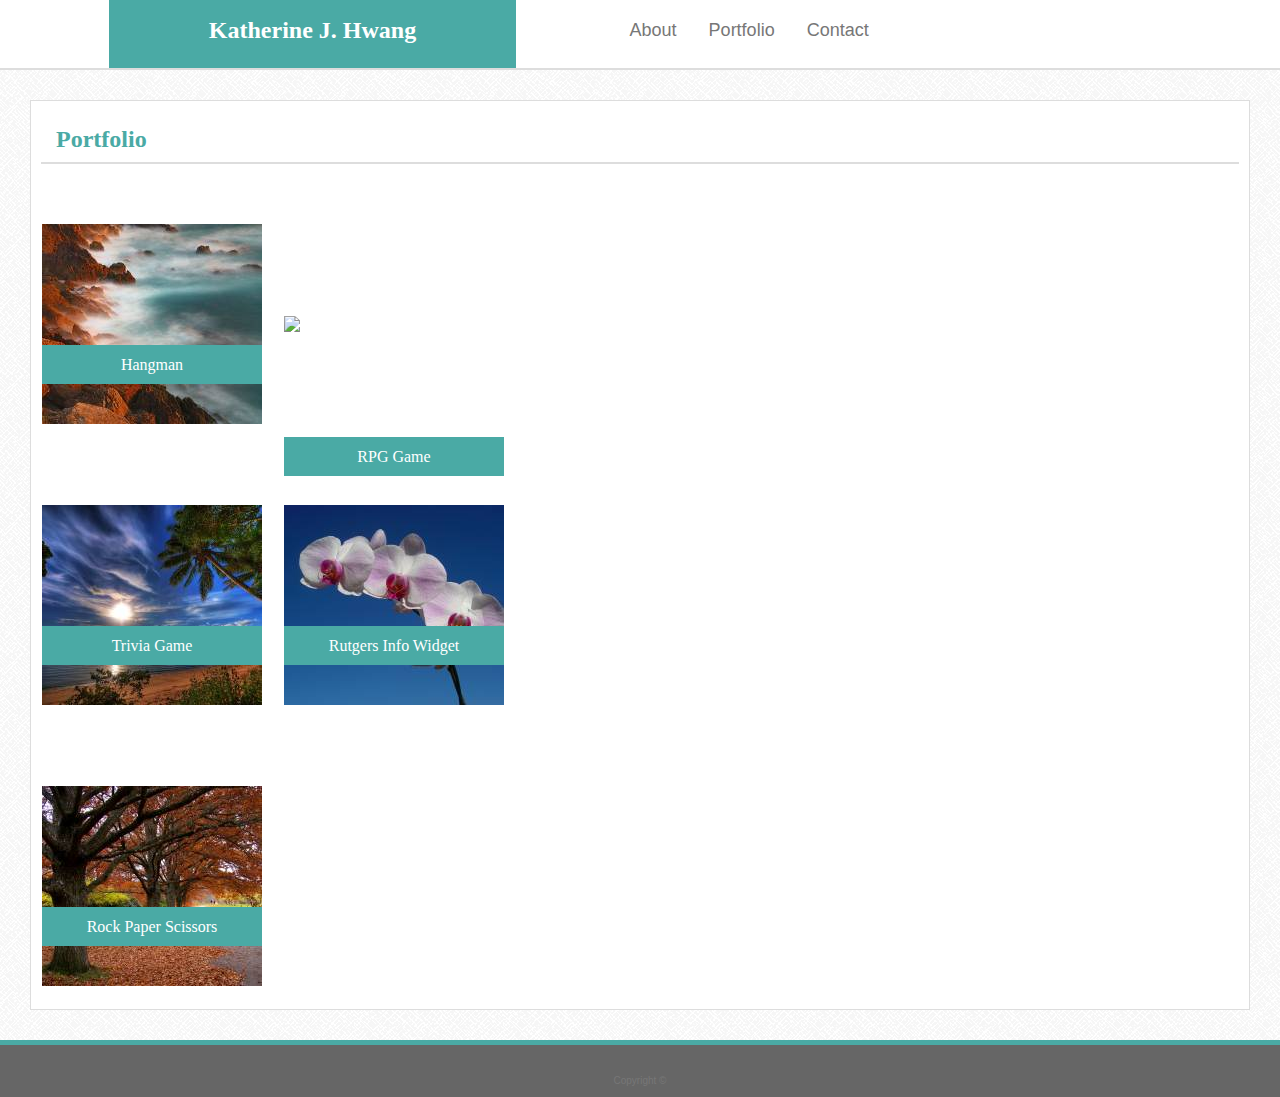
==== portfolio.html @ e1ae9a08 "updating public facing page" ====
<!DOCTYPE html>
<html lang="en-us">

    <head>
        <link rel="stylesheet" href="https://stackpath.bootstrapcdn.com/bootstrap/4.3.1/css/bootstrap.min.css" integrity="sha384-ggOyR0iXCbMQv3Xipma34MD+dH/1fQ784/j6cY/iJTQUOhcWr7x9JvoRxT2MZw1T" crossorigin="anonymous">
        <link rel="stylesheet" href="./assets/css/style.css">
        <title>Katherine J. Hwang - About Me</title>
    </head>

    <body>

      <!-- Header -->
              <div class="container1">
                  <div class="row">
                    <div class="col-md-1"></div>
                    <div class="col-md-4 justify-content-center"><h1>Katherine J. Hwang</h1></div>
                    <div class="col-md-4">
                      <ul class="nav justify-content-center">
                        <li class="nav-item">
                          <a class="nav-link" href="./index.html">About</a>
                        </li>
                        <li class="nav-item">
                          <a class="nav-link" href="./portfolio.html">Portfolio</a>
                        </li>
                        <li class="nav-item">
                          <a class="nav-link" href="./contact.html">Contact</a>
                      </li>
                    </ul>
                  </div>
              </div>
            </div>

<!-- Content -->
        <div class="container2">
          <br>
          <div class="row1"><h2>Portfolio</h2></div>

<table class="table-show table-borderless">
        <tbody>
          <tr>

            <td>
              <a href="./portolio/Hangman"><h3>Hangman</h3><img src="./assets/images/Hangman.jpg" alt="hangman"></a>
            </td>

            <td>
              <a href="./portolio/RPG-Game"><h3>RPG Game</h3><img src="./assets/images/RPG-Game.jpg"></a>
            </td>

            <td></td>
            <td></td>

          </tr>

          <tr>
            <td>
            <a href="./portolio/Trivia-Game"><h3>Trivia Game</h3><img src="./assets/images/Trivia-Game.jpg"></a>
            </td>
            <td>
              <a href="./portolio/Rutgers-Info-Widget"><h3>Rutgers Info Widget</h3><img src="./assets/images/Rutgers-Info-Widget.jpg"></a>
            </td>

            <td></td>
            <td></td>


          </tr>

          <tr>
            <td>
              <a href="./portolio/Rock-Paper-Scissors"><h3>Rock Paper Scissors</h3><img src="./assets/images/Rock-Paper-Scissors.jpg"></a>
            </td>
          </tr>
            <td></td>
            <td></td>
            <td></td>

        </tbody>
      </table>
    </div>
  </div>
  
  <!-- Footer -->
          <div class="container3">Copyright &copy;</div>

      </body>

  </html>
---- assets/css/style.css ----
body {
    background-image: url(../images/greyzz.jpg);
		font-family: 'Arial', 'Helvetica Neue', Helvetica, sans-serif;
}

.container1 {
    font-family: 'Arial', 'Helvetica Neue', Helvetica, sans-serif;
    color: #777777;
    background-color: #ffffff;
    border-bottom: 2px solid #dddddd;

}

h1 {
    font-family: Georgia, 'Times New Roman', Times, serif;
    font-size: 24px;
    font-weight: bold;
    color: white;
    background-color: #4aaaa5;
    text-align: center;
		position: relative;
    height: 100%;
    line-height: 2.5em;
}

.nav {
  font-size: 18px;
  line-height: 2.5em;
  width: auto;
}

a {
	color: #777777;
}

.container2 {
    padding: 0px 10px;
    margin: 30px 30px;
    border: 1px solid #dddddd;
    font-family: 'Arial', 'Helvetica Neue', Helvetica, sans-serif;
    color: #777777;
    background-color: #ffffff;
}

h2 {
    font-family: Georgia, 'Times New Roman', Times, serif;
    font-size: 24px;
    font-weight: bold;
    background-color: white;
    color: #4aaaa5;
    margin-left: 15px;
}

.row1 {
  border-bottom: 2px solid #dddddd;
}

h3 {
		font-family: Georgia, 'Times New Roman', Times, serif;
		font-size: 16px;
		color: white;
		background-color: #4aaaa5;
    position: relative;
		z-index: 0;
    text-align: center;
    top: 180px;
    padding: 10px;
    margin: 0px 20px 0px 0px;
}

.table-show {
  empty-cells: show;
}

p {
  line-height: 1.6;
  text-align: justify;
  margin: 0;
  font-size: 14px;
}

p2 {
  font-size: 20px;
  margin: 0px 0px 0px 30px;


}

img {
		float: left;
  	shape-margin: 20px;
  	margin-top: 20px;
		margin-right: 20px;
  	margin-bottom: 20px;
}

a1 {
	width: 100%;

}

.wrapper {
		column-count: 1;
	 	column-gap: 30px;
		padding: 30px;
}

.container3 {
    background-color: #666666;
    text-align: center;
    padding: 20px 0px 0px 0px;
    border-top: 5px solid #4aaaa5;
    font-size: 10px;
    color: #777777;
    line-height: 2rem;
}

.input-box {
    margin-left: 30px;
    margin-right: 30px;
    width: 100%;
}
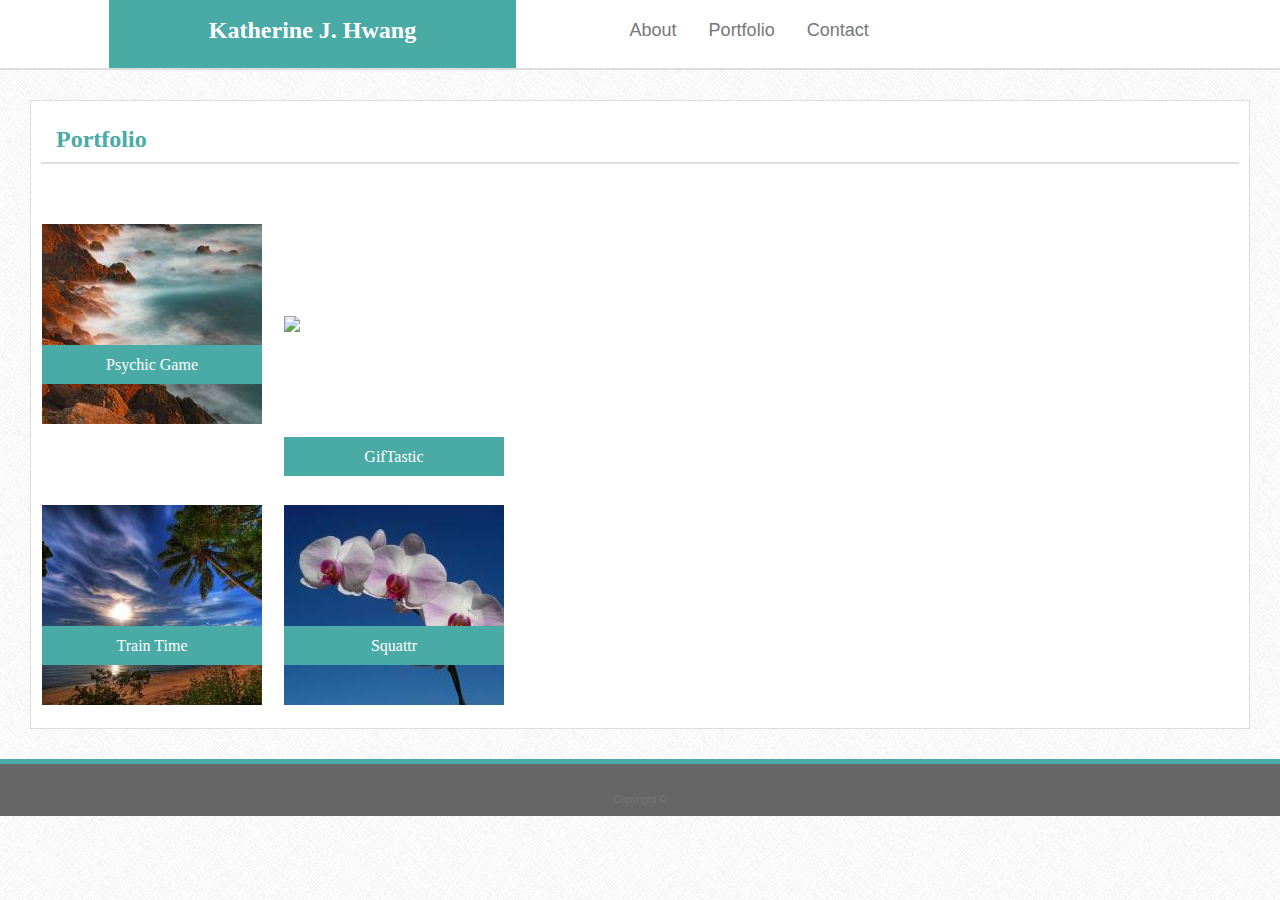
==== commit 1883a9cf: "add everything" ====
--- a/portfolio.html
+++ b/portfolio.html
@@ -40,11 +40,11 @@
           <tr>
 
             <td>
-              <a href="./portolio/Hangman"><h3>Hangman</h3><img src="./assets/images/Hangman.jpg" alt="hangman"></a>
+              <a href="https://katherinejhwang.github.io/Psychic-Game2/index.html"><h3>Psychic Game</h3><img src="./assets/images/Hangman.jpg" alt="hangman"></a>
             </td>
 
             <td>
-              <a href="./portolio/RPG-Game"><h3>RPG Game</h3><img src="./assets/images/RPG-Game.jpg"></a>
+              <a href="https://katherinejhwang.github.io/GifTastic/index.html"><h3>GifTastic</h3><img src="./assets/images/RPG-Game.jpg"></a>
             </td>
 
             <td></td>
@@ -54,10 +54,11 @@
 
           <tr>
             <td>
-            <a href="./portolio/Trivia-Game"><h3>Trivia Game</h3><img src="./assets/images/Trivia-Game.jpg"></a>
+            <a href="https://katherinejhwang.github.io/Train_Time/index.html"><h3>Train Time</h3><img src="./assets/images/Trivia-Game.jpg"></a>
             </td>
+
             <td>
-              <a href="./portolio/Rutgers-Info-Widget"><h3>Rutgers Info Widget</h3><img src="./assets/images/Rutgers-Info-Widget.jpg"></a>
+              <a href="https://katherinejhwang.github.io/Squattr/index.html"><h3>Squattr</h3><img src="./assets/images/Rutgers-Info-Widget.jpg"></a>
             </td>
 
             <td></td>
@@ -66,11 +67,11 @@
 
           </tr>
 
-          <tr>
+          <!-- <tr>
             <td>
               <a href="./portolio/Rock-Paper-Scissors"><h3>Rock Paper Scissors</h3><img src="./assets/images/Rock-Paper-Scissors.jpg"></a>
             </td>
-          </tr>
+          </tr> -->
             <td></td>
             <td></td>
             <td></td>
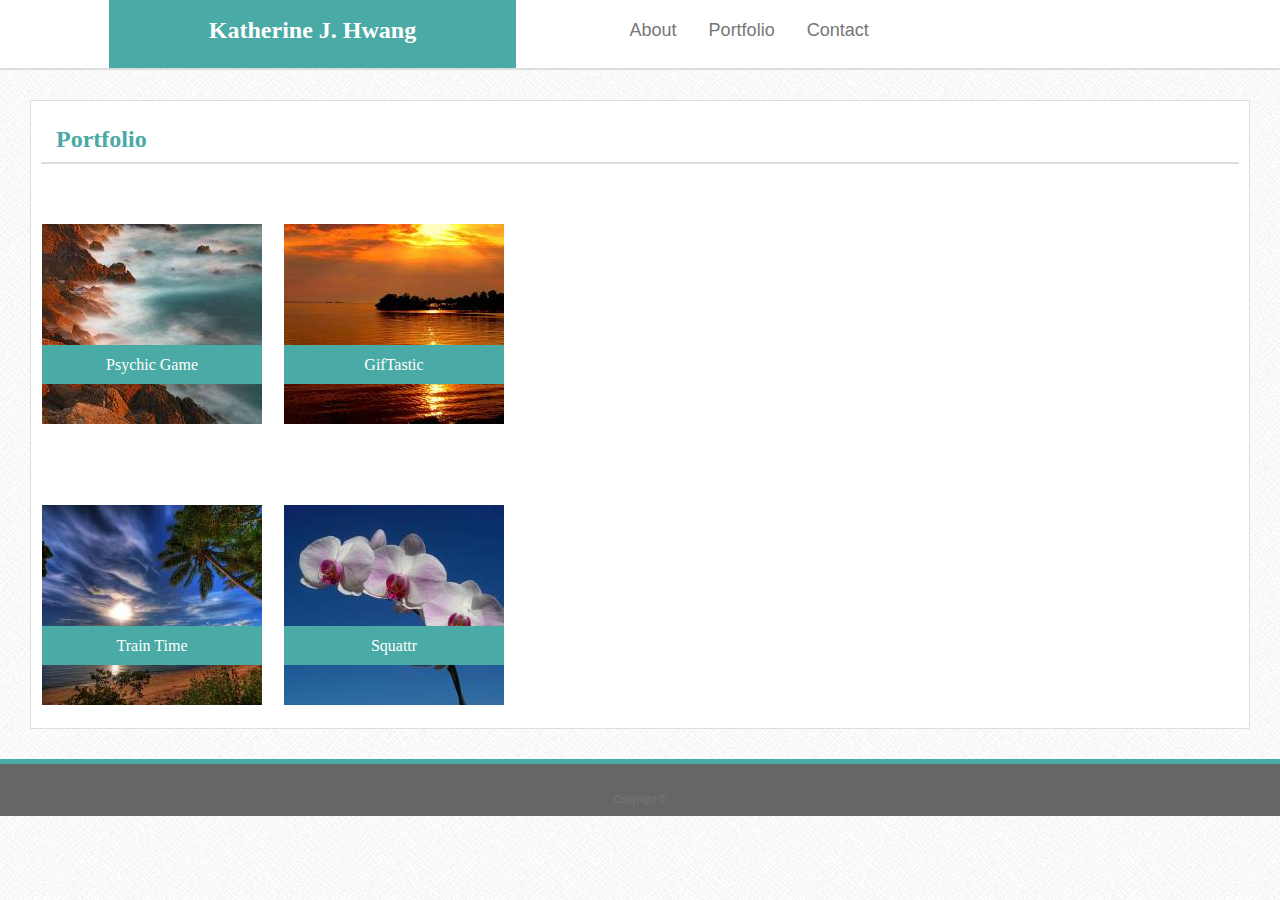
==== commit 65cbe4ab: "updated portfolio.html" ====
--- a/portfolio.html
+++ b/portfolio.html
@@ -17,13 +17,13 @@
                     <div class="col-md-4">
                       <ul class="nav justify-content-center">
                         <li class="nav-item">
-                          <a class="nav-link" href="./index.html">About</a>
+                          <a class="nav-link" href="https://katherinejhwang.github.io/katherinejhwang.github.io/index.html">About</a>
                         </li>
                         <li class="nav-item">
-                          <a class="nav-link" href="./portfolio.html">Portfolio</a>
+                          <a class="nav-link" href="https://katherinejhwang.github.io/katherinejhwang.github.io/portfolio.html">Portfolio</a>
                         </li>
                         <li class="nav-item">
-                          <a class="nav-link" href="./contact.html">Contact</a>
+                          <a class="nav-link" href="https://katherinejhwang.github.io/katherinejhwang.github.io/contact.html">Contact</a>
                       </li>
                     </ul>
                   </div>
@@ -44,7 +44,7 @@
             </td>
 
             <td>
-              <a href="https://katherinejhwang.github.io/GifTastic/index.html"><h3>GifTastic</h3><img src="./assets/images/RPG-Game.jpg"></a>
+              <a href="https://katherinejhwang.github.io/GifTastic/index.html"><h3>GifTastic</h3><img src="./assets/images/RPG-game.jpg"></a>
             </td>
 
             <td></td>
